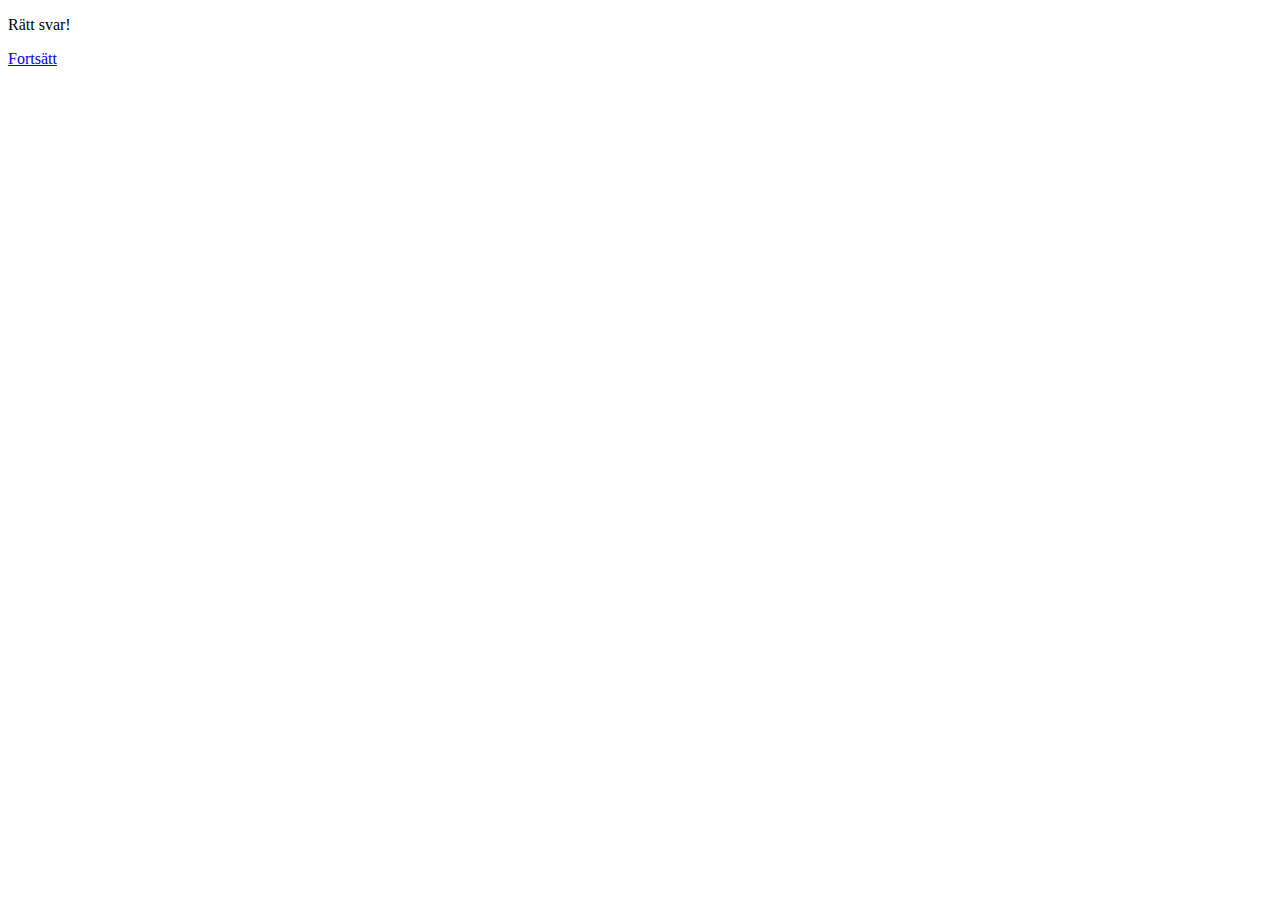
==== src/main/resources/templates/correctanswer.html @ 2a29d1a5 "Add game logic for not visit the same city mor than once, add game logic for game session, add game " ====
<!DOCTYPE html>
<html xmlns:th="http://www.w3.org/1999/xhtml">
<head>
    <meta charset="UTF-8"/>
    <title>Title</title>
</head>
<body>

<p>Rätt svar!</p>
<a href="/showview">Fortsätt</a>

</body>
</html>
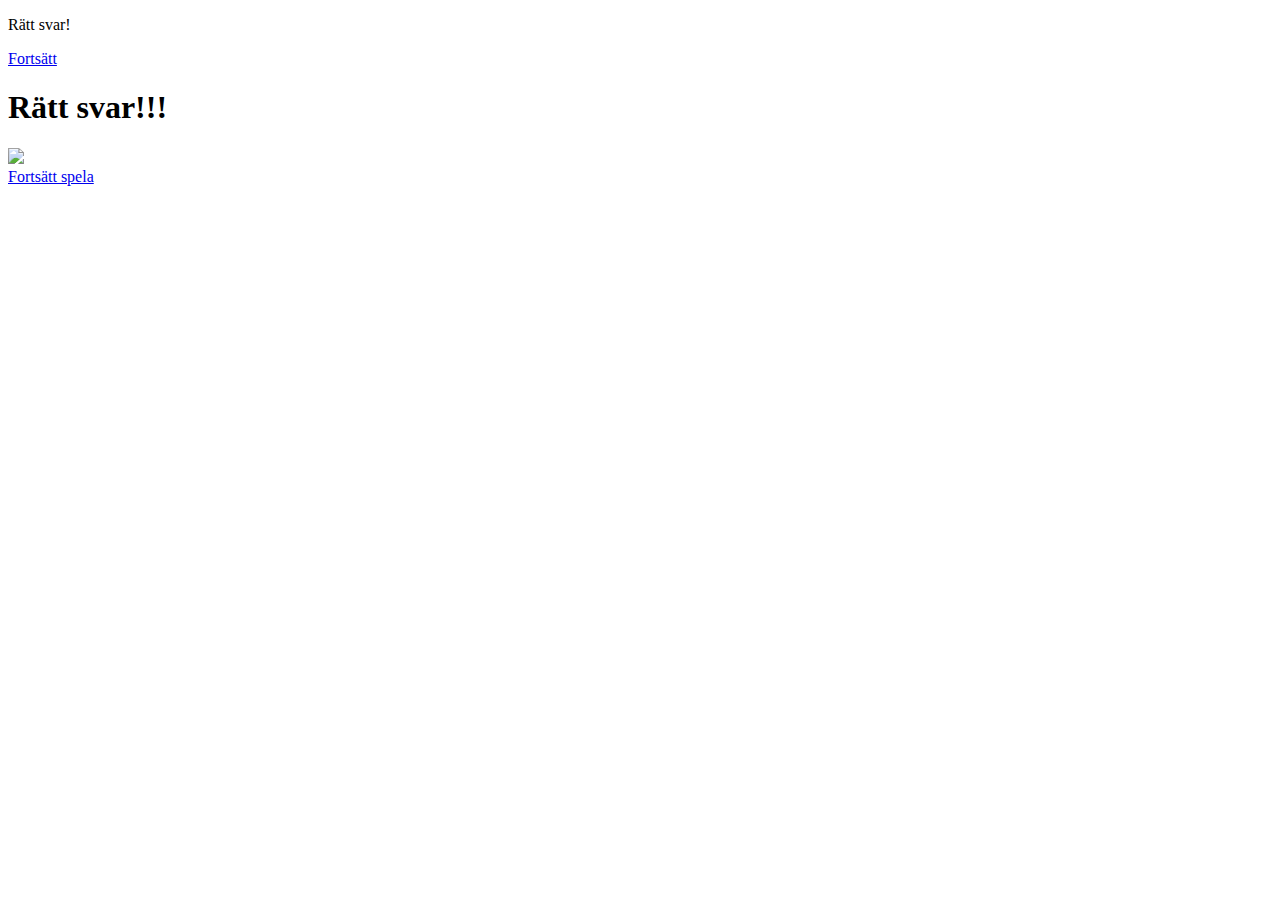
==== commit 0d71ceab: "Merge branch 'htmlcss'" ====
--- a/src/main/resources/templates/correctanswer.html
+++ b/src/main/resources/templates/correctanswer.html
@@ -1,13 +1,30 @@
 <!DOCTYPE html>
 <html xmlns:th="http://www.w3.org/1999/xhtml">
 <head>
+
+    <link rel="stylesheet" href="/style.css"/>
     <meta charset="UTF-8"/>
-    <title>Title</title>
+    <title>Vart är vi på väg?</title>
 </head>
 <body>
 
 <p>Rätt svar!</p>
 <a href="/showview">Fortsätt</a>
+<div id="content">
+    <div id="header">
+        <h1>Rätt svar!!!</h1>
+    </div>
 
+    <!-- <img width="600" th:src="${pictureurl}"></img> -->
+
+    <div id="pictureframe">
+        <img id="picture"
+             src="https://www.daytonahilton.com/resourcefiles/blogsmallimages/nye-celebration-1024x682-359794.jpg"/>
+    </div>
+
+
+    <a href="/showview">Fortsätt spela</a>
+
+</div>
 </body>
-</html>+</html>
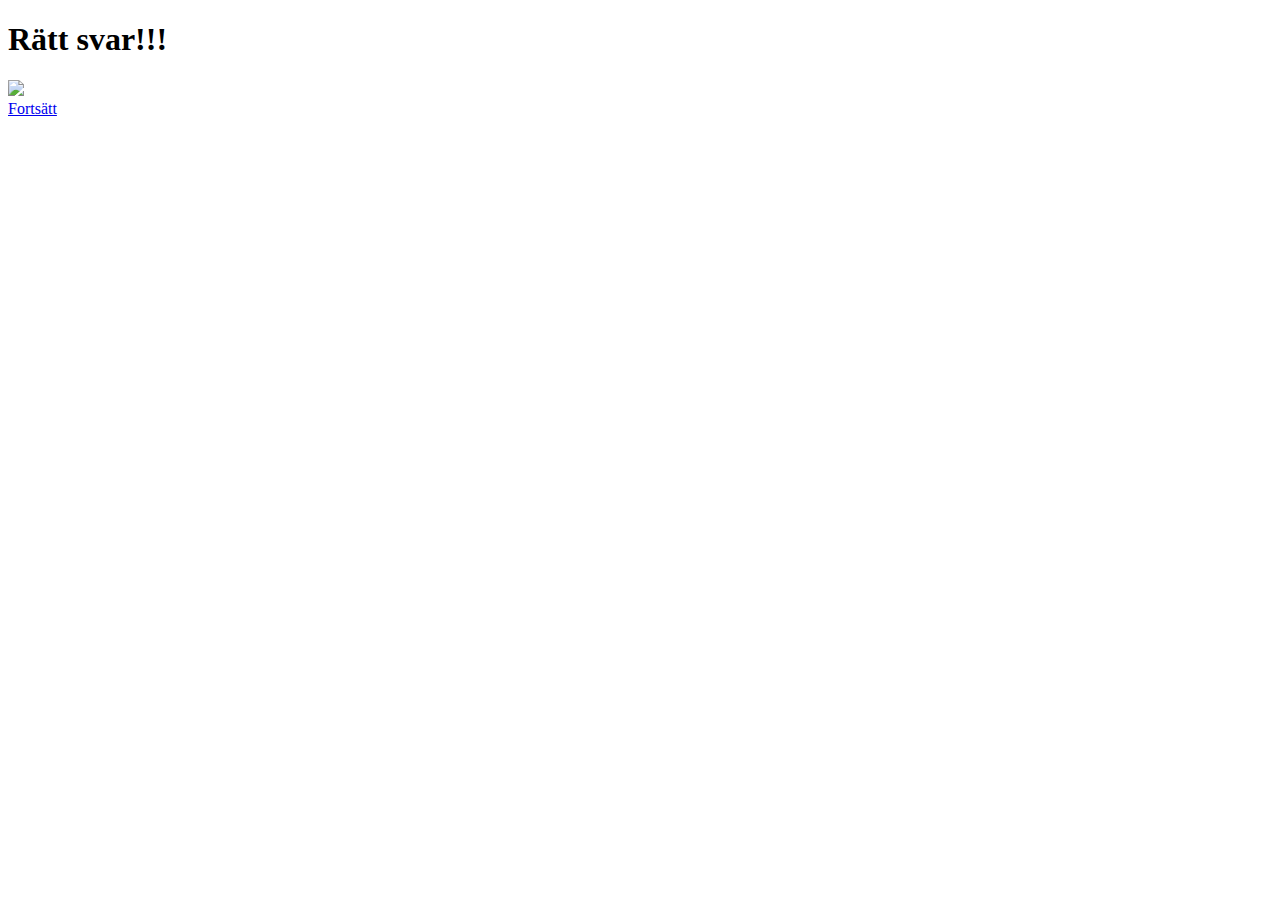
==== commit 0add6ada: "Add logic for keep track of playerpoints and show them" ====
--- a/src/main/resources/templates/correctanswer.html
+++ b/src/main/resources/templates/correctanswer.html
@@ -8,12 +8,13 @@
 </head>
 <body>
 
-<p>Rätt svar!</p>
-<a href="/showview">Fortsätt</a>
+
+
 <div id="content">
     <div id="header">
         <h1>Rätt svar!!!</h1>
     </div>
+    <div th:text="${playerPoints}"></div>
 
     <!-- <img width="600" th:src="${pictureurl}"></img> -->
 
@@ -23,7 +24,7 @@
     </div>
 
 
-    <a href="/showview">Fortsätt spela</a>
+    <a href="/showview">Fortsätt</a>
 
 </div>
 </body>
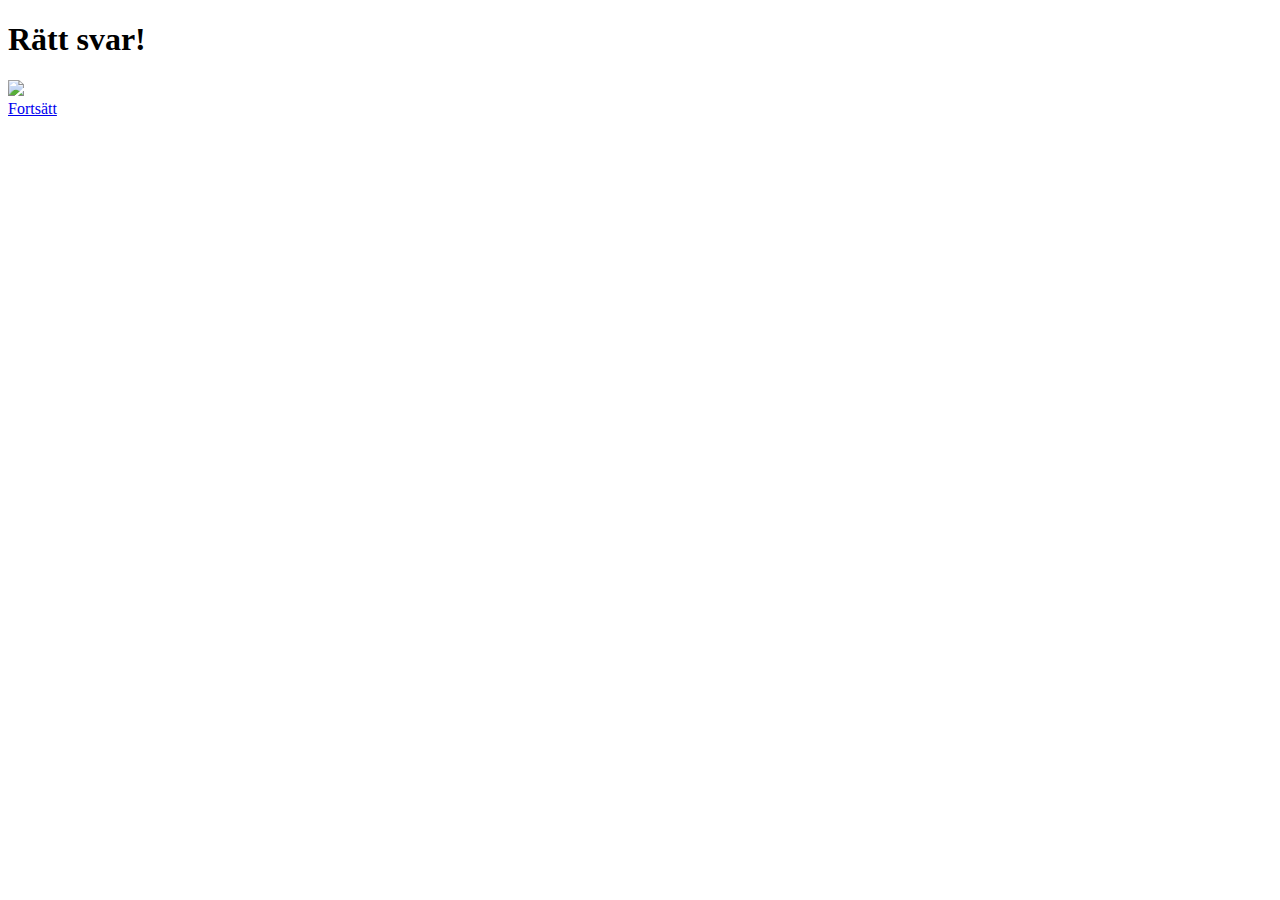
==== commit 78a1776c: "Add a lot of css with ex. flexbox" ====
--- a/src/main/resources/templates/correctanswer.html
+++ b/src/main/resources/templates/correctanswer.html
@@ -12,9 +12,9 @@
 
 <div id="content">
     <div id="header">
-        <h1>Rätt svar!!!</h1>
+        <h1>Rätt svar!</h1>
     </div>
-    <div th:text="${playerPoints}"></div>
+    <div><p th:text="${playerPoints}"></p></div>
 
     <!-- <img width="600" th:src="${pictureurl}"></img> -->
 
@@ -24,7 +24,7 @@
     </div>
 
 
-    <a href="/showview">Fortsätt</a>
+    <a class="arrow" href="/showview">Fortsätt</a>
 
 </div>
 </body>
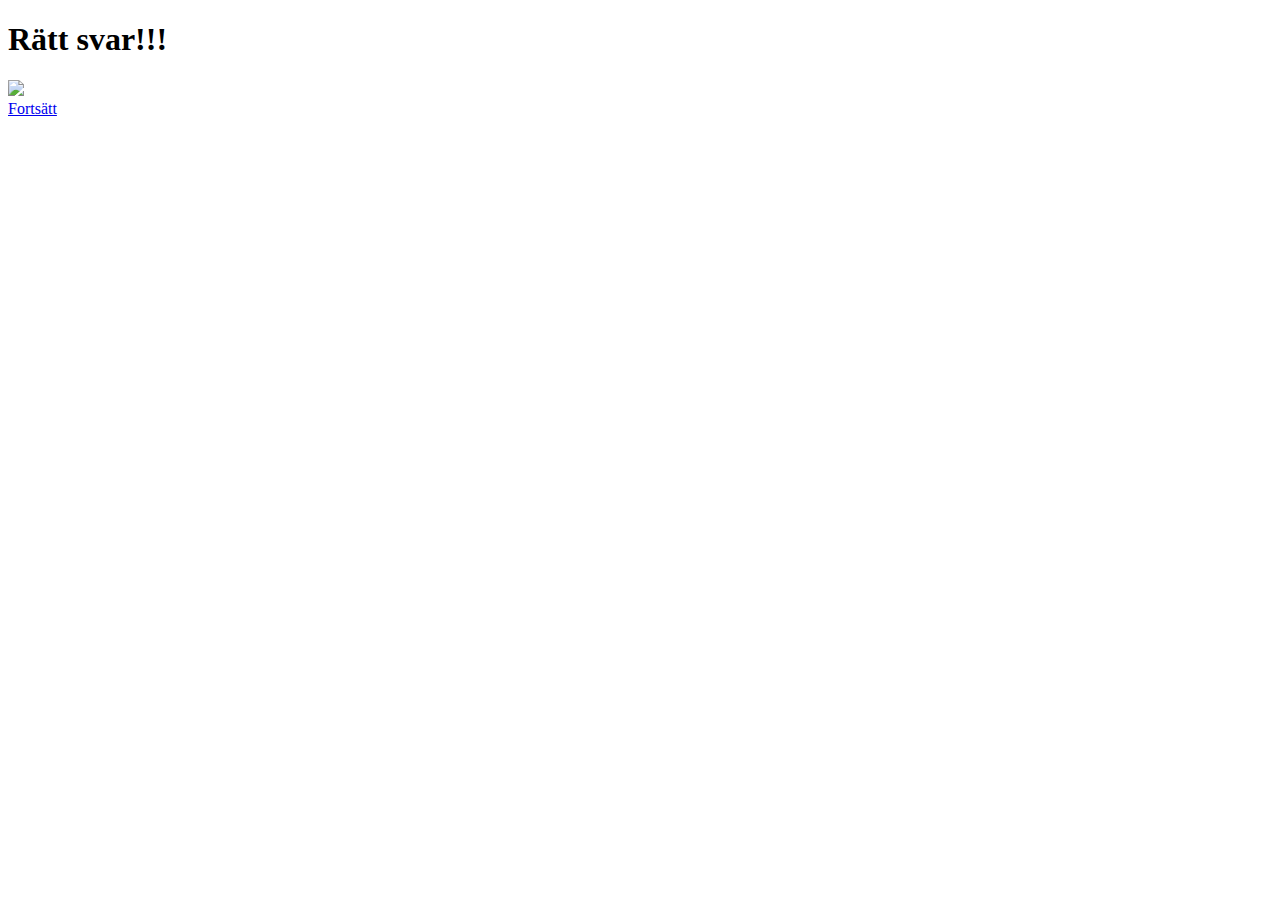
==== commit b6fb5e9d: "Add exit link in every view" ====
--- a/src/main/resources/templates/correctanswer.html
+++ b/src/main/resources/templates/correctanswer.html
@@ -12,9 +12,9 @@
 
 <div id="content">
     <div id="header">
-        <h1>Rätt svar!</h1>
+        <h1>Rätt svar!!!</h1>
     </div>
-    <div><p th:text="${playerPoints}"></p></div>
+    <div th:text="${playerPoints}"></div>
 
     <!-- <img width="600" th:src="${pictureurl}"></img> -->
 
@@ -24,7 +24,8 @@
     </div>
 
 
-    <a class="arrow" href="/showview">Fortsätt</a>
+    <a href="/showview">Fortsätt</a>
+    <a href="/exitgame" th:text="${exitGame}"></a>
 
 </div>
 </body>
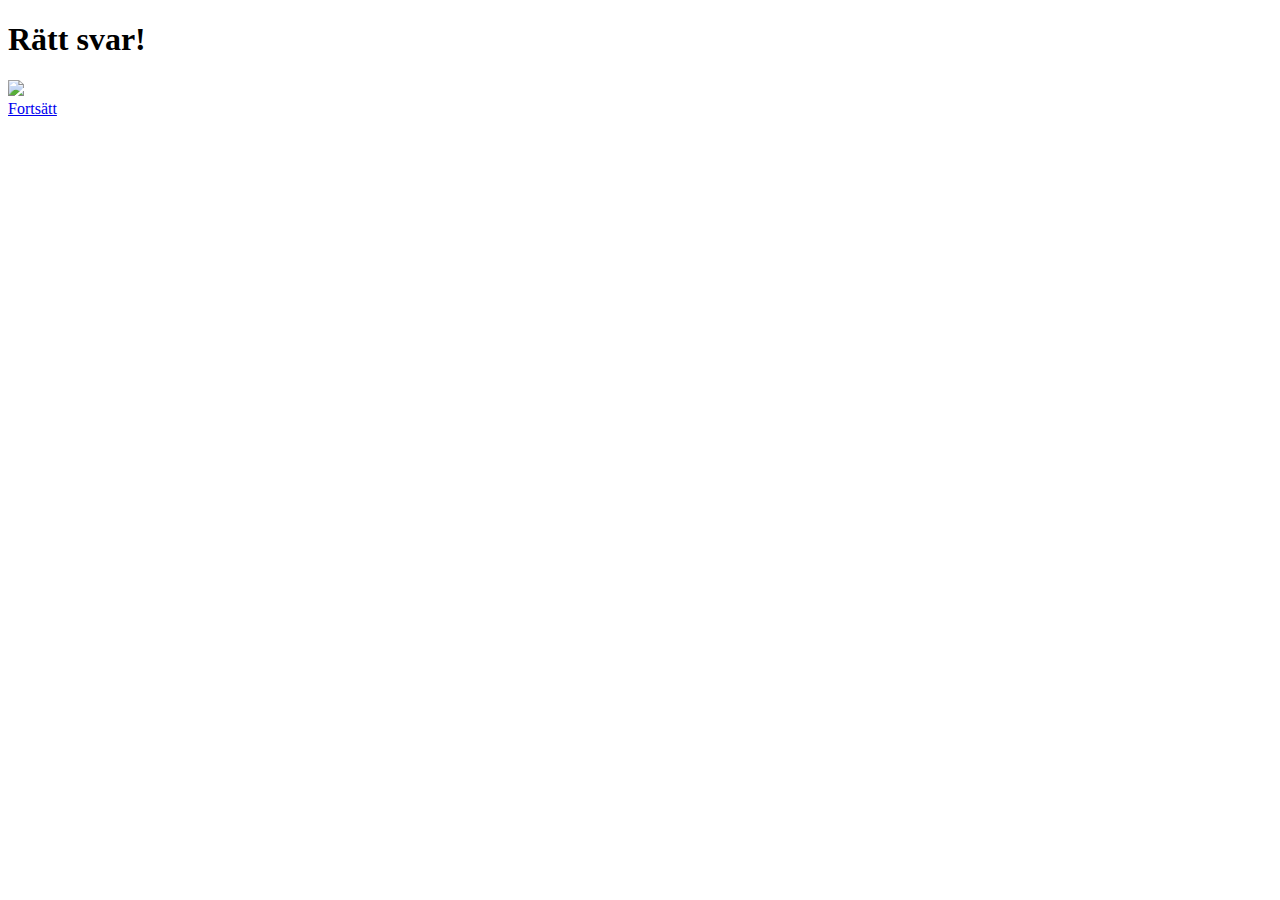
==== commit 35058cab: "Merge branch 'flexbox'" ====
--- a/src/main/resources/templates/correctanswer.html
+++ b/src/main/resources/templates/correctanswer.html
@@ -12,9 +12,9 @@
 
 <div id="content">
     <div id="header">
-        <h1>Rätt svar!!!</h1>
+        <h1>Rätt svar!</h1>
     </div>
-    <div th:text="${playerPoints}"></div>
+    <div><p th:text="${playerPoints}"></p></div>
 
     <!-- <img width="600" th:src="${pictureurl}"></img> -->
 
@@ -24,8 +24,9 @@
     </div>
 
 
-    <a href="/showview">Fortsätt</a>
-    <a href="/exitgame" th:text="${exitGame}"></a>
+
+    <a class="arrow" href="/exitgame" th:text="${exitGame}"></a>
+    <a class="arrow" href="/showview">Fortsätt</a>
 
 </div>
 </body>
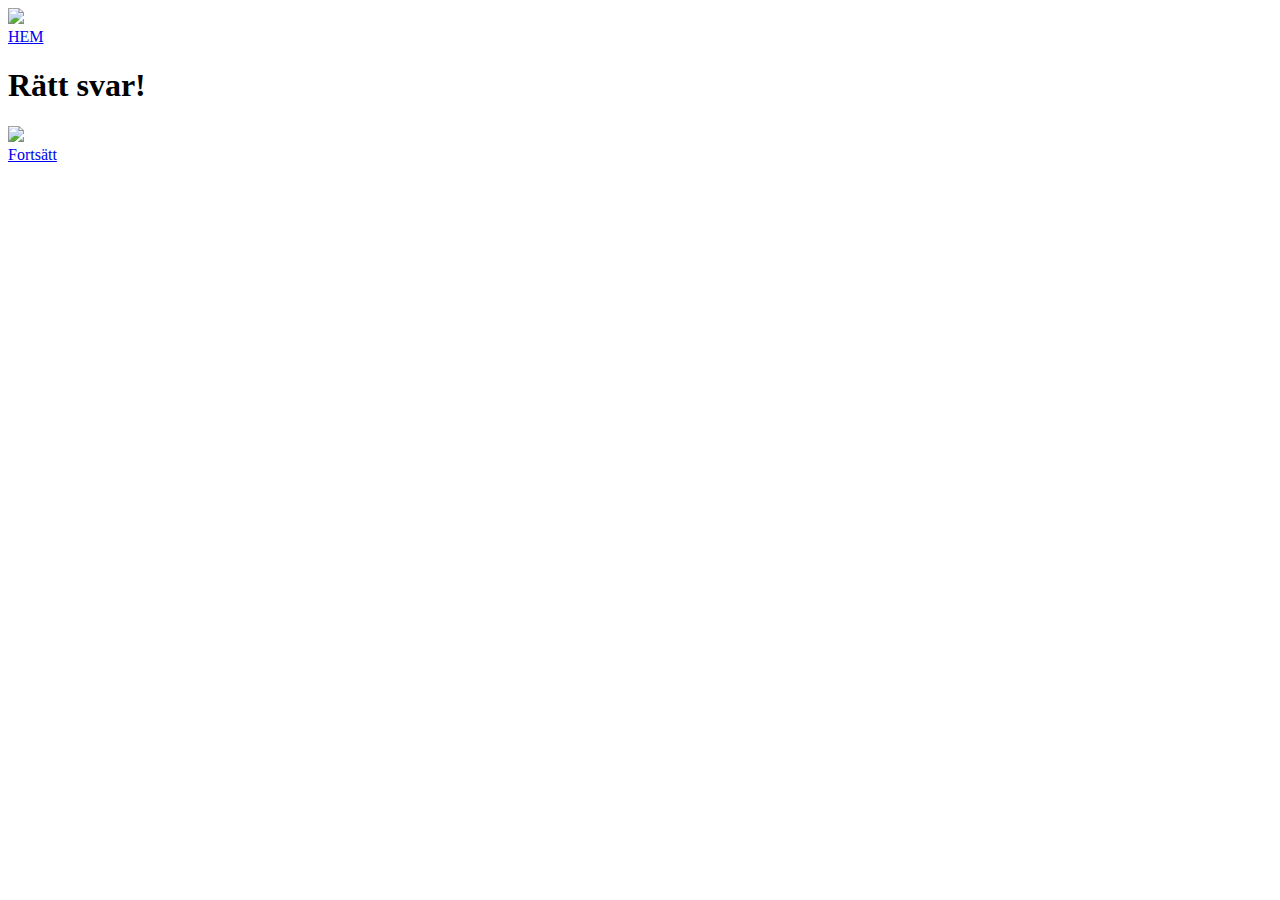
==== commit 4fa95df2: "logo etc in css and html" ====
--- a/src/main/resources/templates/correctanswer.html
+++ b/src/main/resources/templates/correctanswer.html
@@ -9,9 +9,16 @@
 <body>
 
 
+<div id="content">
 
-<div id="content">
     <div id="header">
+        <a href="/exitgame">
+            <div id="logo">
+                <img src="/logo_small.png"/>
+                <br/>
+                HEM
+            </div>
+        </a>
         <h1>Rätt svar!</h1>
     </div>
     <div><p th:text="${playerPoints}"></p></div>
@@ -23,10 +30,8 @@
              src="https://www.daytonahilton.com/resourcefiles/blogsmallimages/nye-celebration-1024x682-359794.jpg"/>
     </div>
 
+    <a class="arrow" href="/showview">Fortsätt</a>
 
-
-    <a class="arrow" href="/exitgame" th:text="${exitGame}"></a>
-    <a class="arrow" href="/showview">Fortsätt</a>
 
 </div>
 </body>
